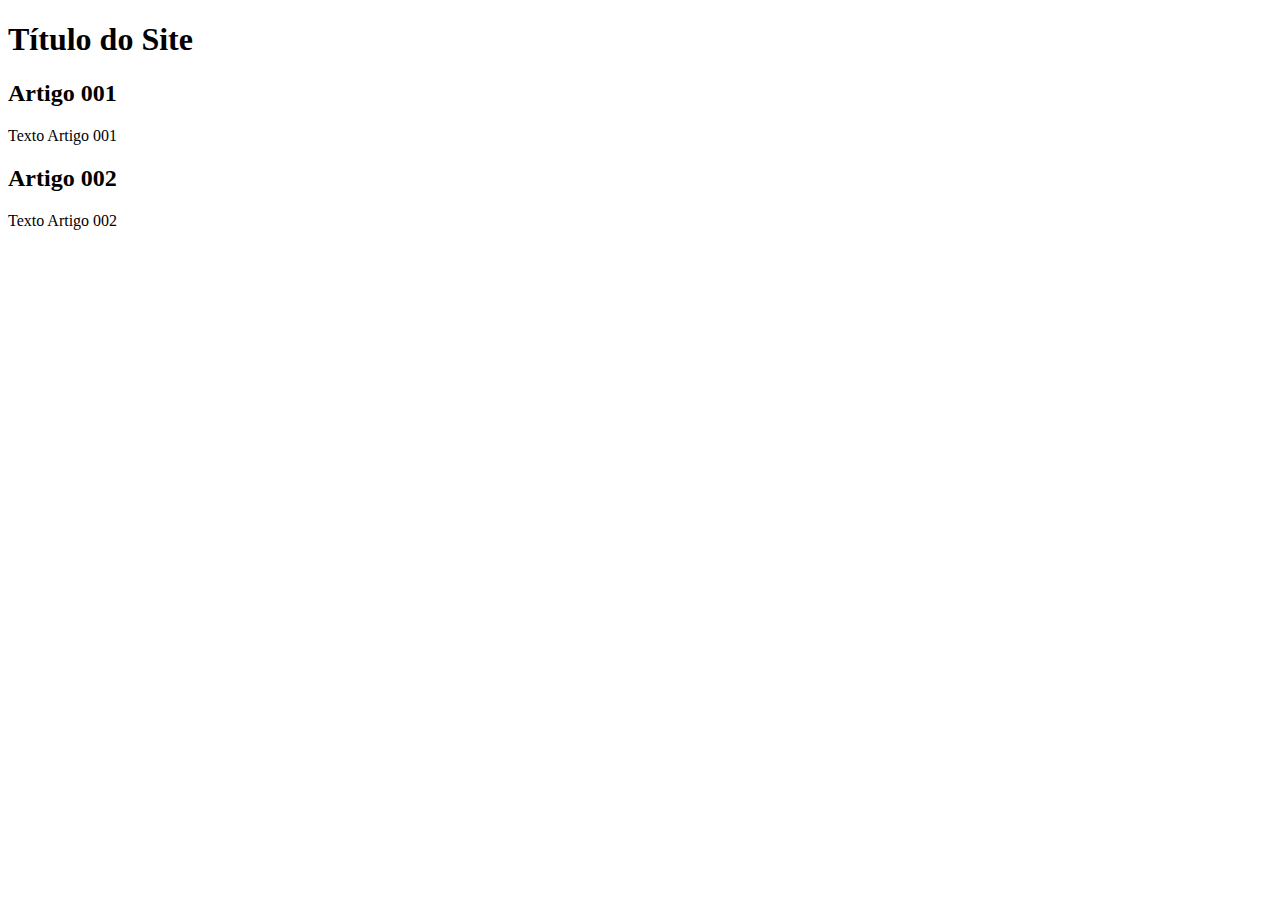
==== index.html @ edb36cc4 "add index" ====
<!DOCTYPE html>
<html lang="pt-BR">
<head>
    <meta charset="UTF-8">
    <meta http-equiv="X-UA-Compatible" content="IE=edge">
    <meta name="viewport" content="width=device-width, initial-scale=1.0">
    <title>Título do Site</title>
</head>
<body>
    <main>
        <header>
            <h1>Título do Site</h1>
        </header>
        <article>
            <h2>Artigo 001</h2>
            <p>Texto Artigo 001</p>
        </article>
        <article>
            <h2>Artigo 002</h2>
            <p>Texto Artigo 002</p>
        </article>
    </main>
</body>
</html>
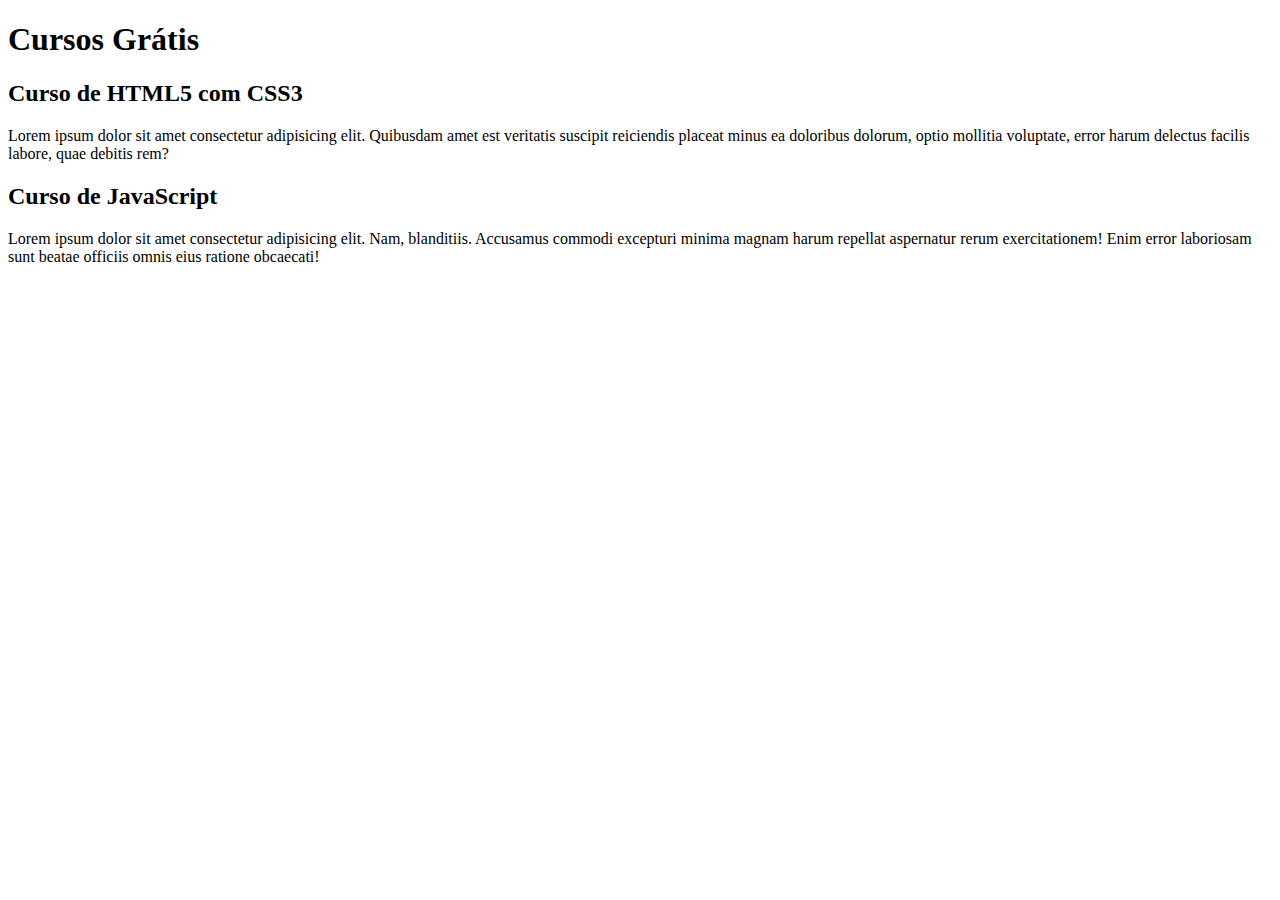
==== commit 08fa0b5a: "Comecei a escrever o conteúdo" ====
--- a/index.html
+++ b/index.html
@@ -4,20 +4,20 @@
     <meta charset="UTF-8">
     <meta http-equiv="X-UA-Compatible" content="IE=edge">
     <meta name="viewport" content="width=device-width, initial-scale=1.0">
-    <title>Título do Site</title>
+    <title></title>
 </head>
 <body>
     <main>
         <header>
-            <h1>Título do Site</h1>
+            <h1>Cursos Grátis</h1>
         </header>
         <article>
-            <h2>Artigo 001</h2>
-            <p>Texto Artigo 001</p>
+            <h2>Curso de HTML5 com CSS3</h2>
+            <p>Lorem ipsum dolor sit amet consectetur adipisicing elit. Quibusdam amet est veritatis suscipit reiciendis placeat minus ea doloribus dolorum, optio mollitia voluptate, error harum delectus facilis labore, quae debitis rem?</p>
         </article>
         <article>
-            <h2>Artigo 002</h2>
-            <p>Texto Artigo 002</p>
+            <h2>Curso de JavaScript</h2>
+            <p>Lorem ipsum dolor sit amet consectetur adipisicing elit. Nam, blanditiis. Accusamus commodi excepturi minima magnam harum repellat aspernatur rerum exercitationem! Enim error laboriosam sunt beatae officiis omnis eius ratione obcaecati!</p>
         </article>
     </main>
 </body>
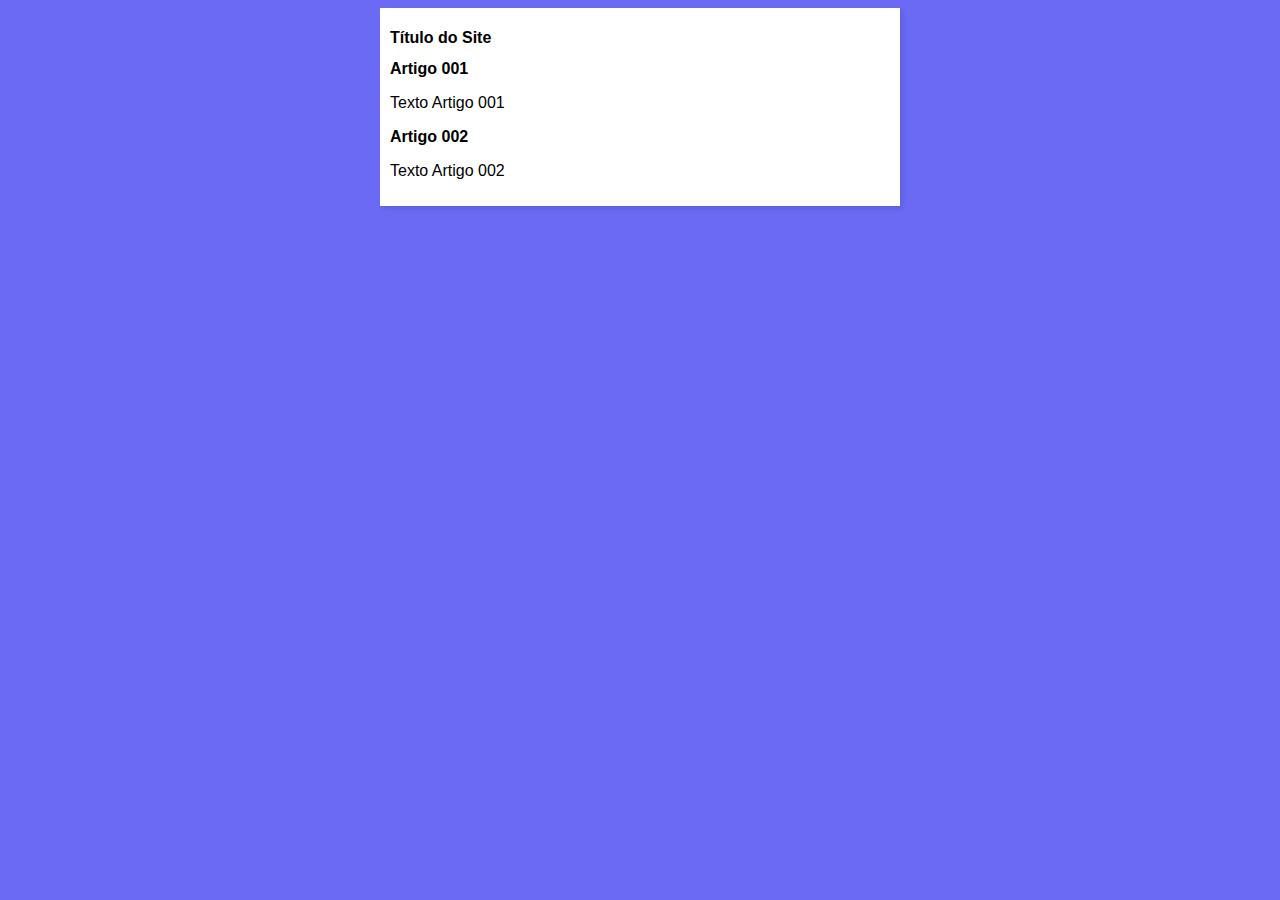
==== commit 40049141: "Inicie o design" ====
--- a/index.html
+++ b/index.html
@@ -4,20 +4,21 @@
     <meta charset="UTF-8">
     <meta http-equiv="X-UA-Compatible" content="IE=edge">
     <meta name="viewport" content="width=device-width, initial-scale=1.0">
-    <title></title>
+    <title>Título do Site</title>
+    <link rel="stylesheet" href="estilos/style.css">
 </head>
 <body>
     <main>
         <header>
-            <h1>Cursos Grátis</h1>
+            <h1>Título do Site</h1>
         </header>
         <article>
-            <h2>Curso de HTML5 com CSS3</h2>
-            <p>Lorem ipsum dolor sit amet consectetur adipisicing elit. Quibusdam amet est veritatis suscipit reiciendis placeat minus ea doloribus dolorum, optio mollitia voluptate, error harum delectus facilis labore, quae debitis rem?</p>
+            <h2>Artigo 001</h2>
+            <p>Texto Artigo 001</p>
         </article>
         <article>
-            <h2>Curso de JavaScript</h2>
-            <p>Lorem ipsum dolor sit amet consectetur adipisicing elit. Nam, blanditiis. Accusamus commodi excepturi minima magnam harum repellat aspernatur rerum exercitationem! Enim error laboriosam sunt beatae officiis omnis eius ratione obcaecati!</p>
+            <h2>Artigo 002</h2>
+            <p>Texto Artigo 002</p>
         </article>
     </main>
 </body>
--- a/estilos/style.css
+++ b/estilos/style.css
@@ -0,0 +1,17 @@
+* {
+    font-family: Arial, Helvetica, sans-serif;
+    font-size: 16px;
+}
+
+body {
+    background-color: rgb(106, 106, 245);
+
+}
+
+main {
+    background-color: white;
+    width: 500px;
+    margin: auto;
+    padding: 10px;
+    box-shadow: 3px 3px 5px rgba(0, 0, 0, 0.096);
+}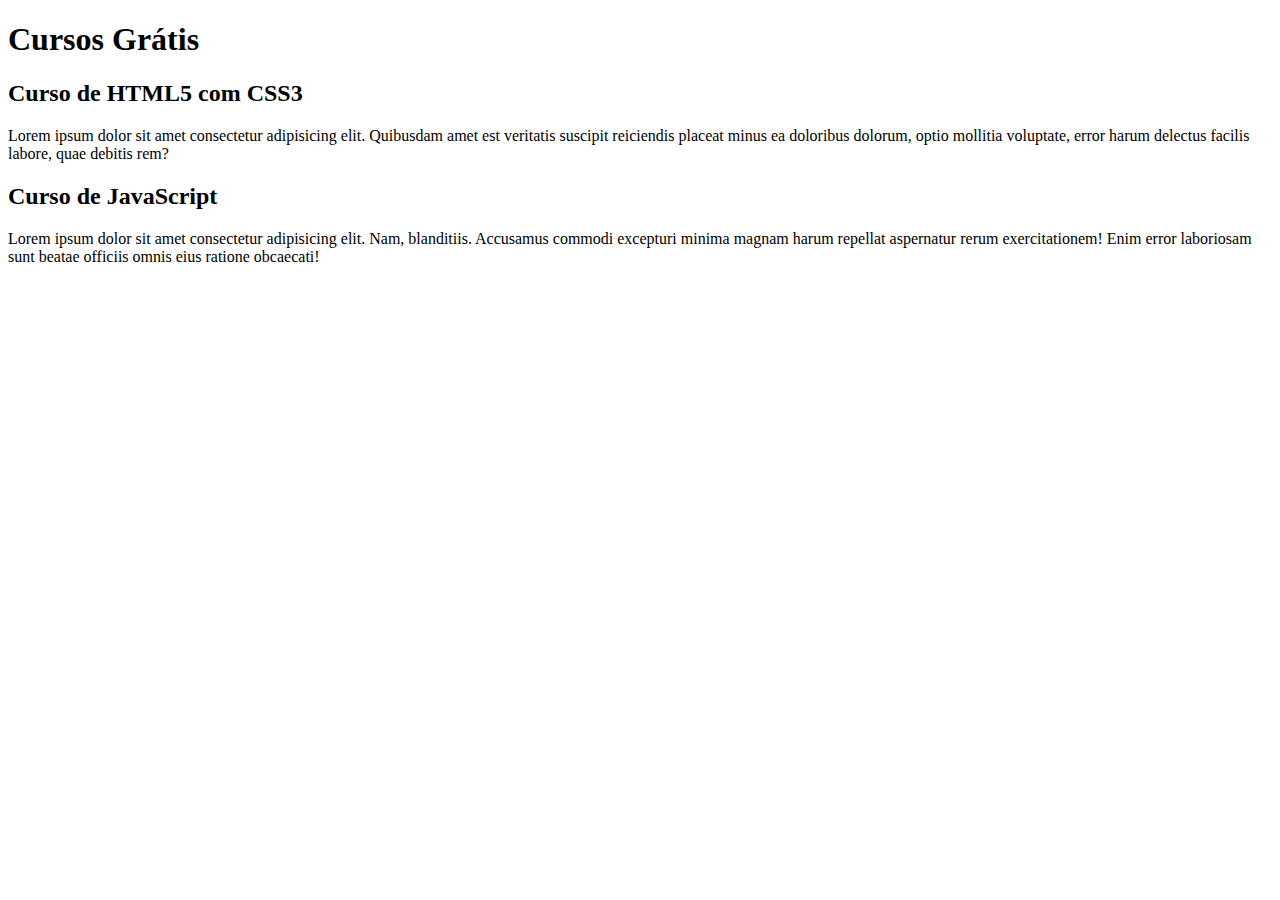
==== commit 0c2d14e3: "Update index.html" ====
--- a/index.html
+++ b/index.html
@@ -4,21 +4,20 @@
     <meta charset="UTF-8">
     <meta http-equiv="X-UA-Compatible" content="IE=edge">
     <meta name="viewport" content="width=device-width, initial-scale=1.0">
-    <title>Título do Site</title>
-    <link rel="stylesheet" href="estilos/style.css">
+    <title>Site CursoeVideo</title>
 </head>
 <body>
     <main>
         <header>
-            <h1>Título do Site</h1>
+            <h1>Cursos Grátis</h1>
         </header>
         <article>
-            <h2>Artigo 001</h2>
-            <p>Texto Artigo 001</p>
+            <h2>Curso de HTML5 com CSS3</h2>
+            <p>Lorem ipsum dolor sit amet consectetur adipisicing elit. Quibusdam amet est veritatis suscipit reiciendis placeat minus ea doloribus dolorum, optio mollitia voluptate, error harum delectus facilis labore, quae debitis rem?</p>
         </article>
         <article>
-            <h2>Artigo 002</h2>
-            <p>Texto Artigo 002</p>
+            <h2>Curso de JavaScript</h2>
+            <p>Lorem ipsum dolor sit amet consectetur adipisicing elit. Nam, blanditiis. Accusamus commodi excepturi minima magnam harum repellat aspernatur rerum exercitationem! Enim error laboriosam sunt beatae officiis omnis eius ratione obcaecati!</p>
         </article>
     </main>
 </body>
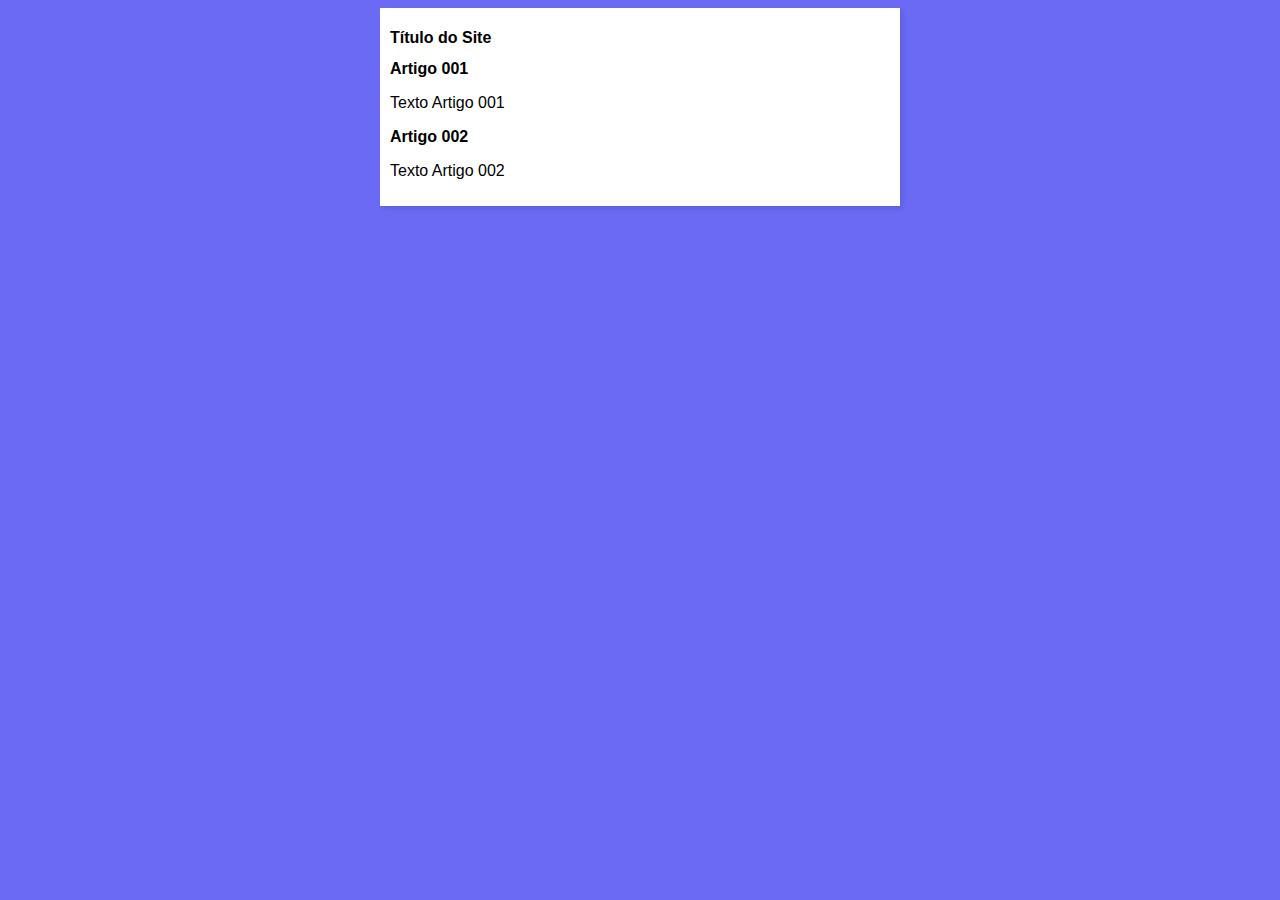
==== commit 5a18ee5e: "Update index.html" ====
--- a/index.html
+++ b/index.html
@@ -4,20 +4,21 @@
     <meta charset="UTF-8">
     <meta http-equiv="X-UA-Compatible" content="IE=edge">
     <meta name="viewport" content="width=device-width, initial-scale=1.0">
-    <title>Site CursoeVideo</title>
+    <title>Curso em Vídeo</title>
+    <link rel="stylesheet" href="estilos/style.css">
 </head>
 <body>
     <main>
         <header>
-            <h1>Cursos Grátis</h1>
+            <h1>Título do Site</h1>
         </header>
         <article>
-            <h2>Curso de HTML5 com CSS3</h2>
-            <p>Lorem ipsum dolor sit amet consectetur adipisicing elit. Quibusdam amet est veritatis suscipit reiciendis placeat minus ea doloribus dolorum, optio mollitia voluptate, error harum delectus facilis labore, quae debitis rem?</p>
+            <h2>Artigo 001</h2>
+            <p>Texto Artigo 001</p>
         </article>
         <article>
-            <h2>Curso de JavaScript</h2>
-            <p>Lorem ipsum dolor sit amet consectetur adipisicing elit. Nam, blanditiis. Accusamus commodi excepturi minima magnam harum repellat aspernatur rerum exercitationem! Enim error laboriosam sunt beatae officiis omnis eius ratione obcaecati!</p>
+            <h2>Artigo 002</h2>
+            <p>Texto Artigo 002</p>
         </article>
     </main>
 </body>
--- a/estilos/style.css
+++ b/estilos/style.css
@@ -0,0 +1,17 @@
+* {
+    font-family: Arial, Helvetica, sans-serif;
+    font-size: 16px;
+}
+
+body {
+    background-color: rgb(106, 106, 245);
+
+}
+
+main {
+    background-color: white;
+    width: 500px;
+    margin: auto;
+    padding: 10px;
+    box-shadow: 3px 3px 5px rgba(0, 0, 0, 0.096);
+}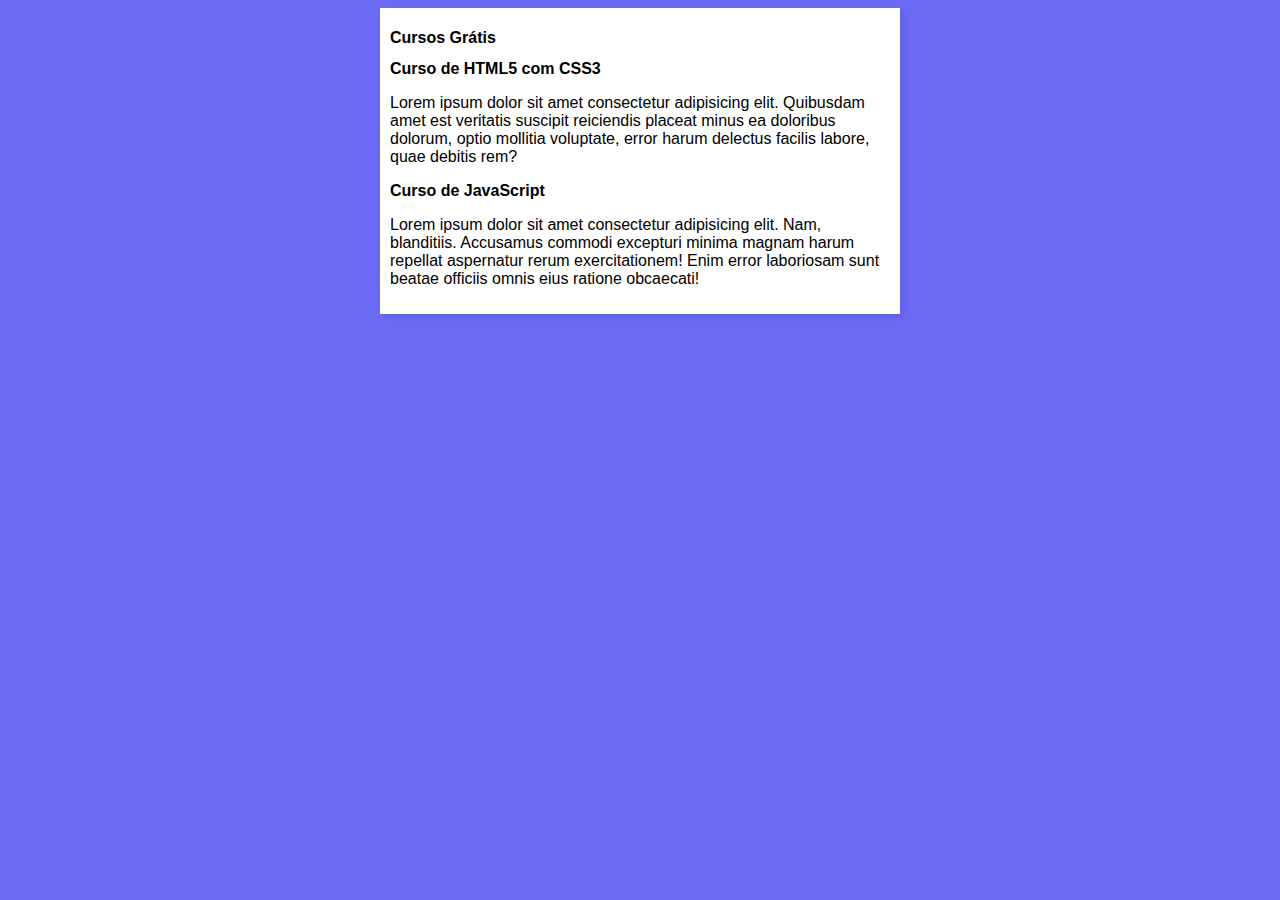
==== commit 19547d6f: "Merge branch 'design'" ====
--- a/index.html
+++ b/index.html
@@ -10,15 +10,15 @@
 <body>
     <main>
         <header>
-            <h1>Título do Site</h1>
+            <h1>Cursos Grátis</h1>
         </header>
         <article>
-            <h2>Artigo 001</h2>
-            <p>Texto Artigo 001</p>
+            <h2>Curso de HTML5 com CSS3</h2>
+            <p>Lorem ipsum dolor sit amet consectetur adipisicing elit. Quibusdam amet est veritatis suscipit reiciendis placeat minus ea doloribus dolorum, optio mollitia voluptate, error harum delectus facilis labore, quae debitis rem?</p>
         </article>
         <article>
-            <h2>Artigo 002</h2>
-            <p>Texto Artigo 002</p>
+            <h2>Curso de JavaScript</h2>
+            <p>Lorem ipsum dolor sit amet consectetur adipisicing elit. Nam, blanditiis. Accusamus commodi excepturi minima magnam harum repellat aspernatur rerum exercitationem! Enim error laboriosam sunt beatae officiis omnis eius ratione obcaecati!</p>
         </article>
     </main>
 </body>
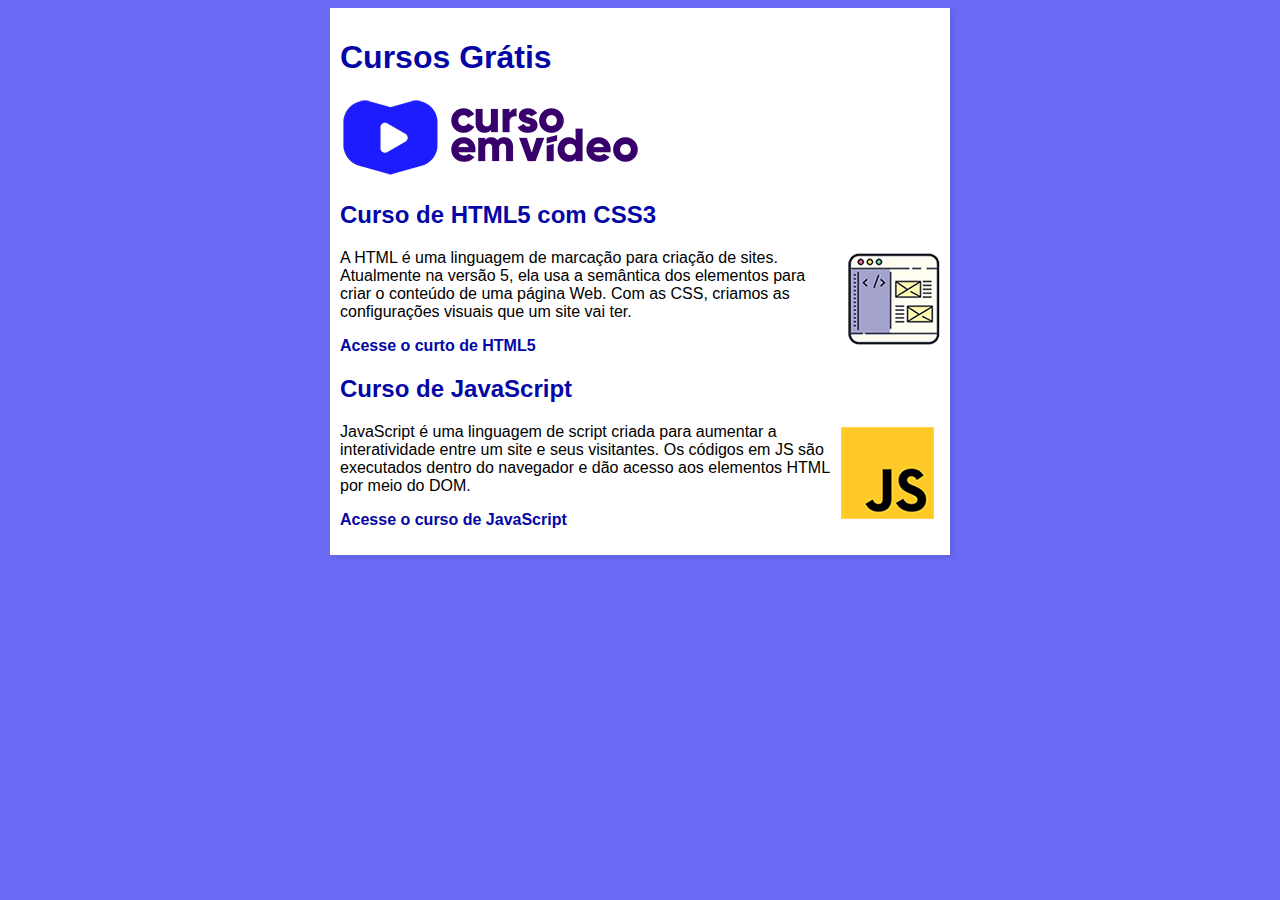
==== commit f98413f8: "Update" ====
--- a/index.html
+++ b/index.html
@@ -11,14 +11,21 @@
     <main>
         <header>
             <h1>Cursos Grátis</h1>
+            <img src="imagens/curso-em-video-cor.png" alt="">
         </header>
         <article>
             <h2>Curso de HTML5 com CSS3</h2>
-            <p>Lorem ipsum dolor sit amet consectetur adipisicing elit. Quibusdam amet est veritatis suscipit reiciendis placeat minus ea doloribus dolorum, optio mollitia voluptate, error harum delectus facilis labore, quae debitis rem?</p>
+            <img class="lado" src="imagens/curso-html-css.png" alt="">
+            <p>A HTML é uma linguagem de marcação para criação de sites.
+               Atualmente na versão 5, ela usa a semântica dos elementos para criar o conteúdo de uma página Web. Com as CSS, criamos as configurações visuais que um site vai ter. 
+            </p>
+            <p><a href="curso-html.html"> Acesse o curto de HTML5</a></p>
         </article>
         <article>
             <h2>Curso de JavaScript</h2>
-            <p>Lorem ipsum dolor sit amet consectetur adipisicing elit. Nam, blanditiis. Accusamus commodi excepturi minima magnam harum repellat aspernatur rerum exercitationem! Enim error laboriosam sunt beatae officiis omnis eius ratione obcaecati!</p>
+            <img class="lado" src="imagens/curso-javascript.png" alt="">
+            <p>JavaScript é uma linguagem de script criada para aumentar a interatividade entre um site  e seus visitantes. Os códigos em JS são executados dentro do navegador e dão acesso aos elementos HTML por meio do DOM.</p>
+            <p><a href="curso-js.html"> Acesse o curso de JavaScript</a></p>
         </article>
     </main>
 </body>
--- a/estilos/style.css
+++ b/estilos/style.css
@@ -10,8 +10,36 @@
 
 main {
     background-color: white;
-    width: 500px;
+    width: 600px;
     margin: auto;
     padding: 10px;
     box-shadow: 3px 3px 5px rgba(0, 0, 0, 0.096);
+}
+
+h1 {
+    font-size: 2em;
+    color: rgb(4, 7, 165);
+}
+
+h2 {
+    font-size: 1.5em;
+    color: rgb(4, 7, 165);
+    
+}
+
+img.lado {
+    float: right;
+}
+
+a {
+    text-decoration: none;
+    font-weight: bold;
+    color: rgb(4, 7, 165);
+    
+
+}
+
+a:hover {
+    text-decoration: underline;
+    color: blue;
 }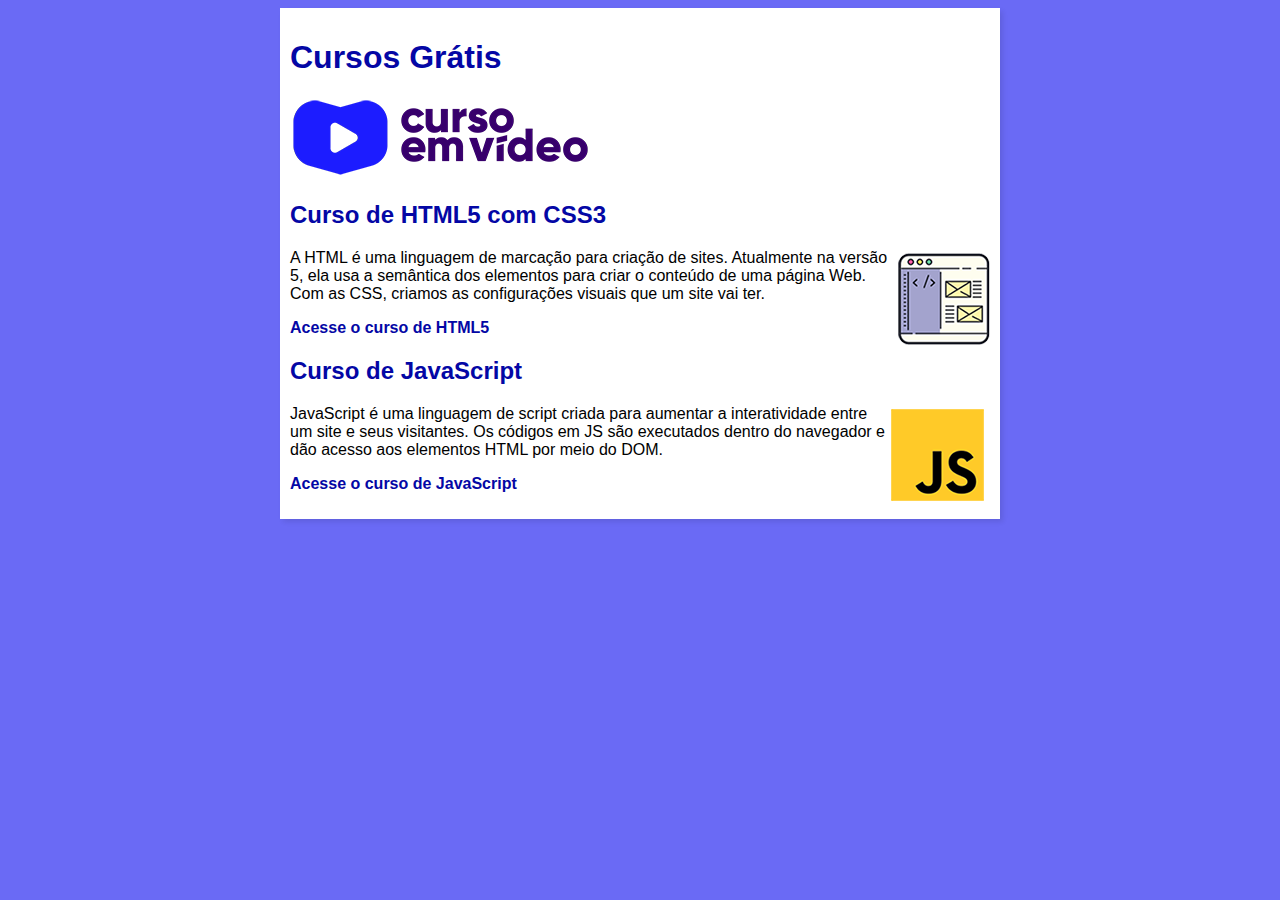
==== commit 64449b97: "Arrumando bugs" ====
--- a/index.html
+++ b/index.html
@@ -19,7 +19,7 @@
             <p>A HTML é uma linguagem de marcação para criação de sites.
                Atualmente na versão 5, ela usa a semântica dos elementos para criar o conteúdo de uma página Web. Com as CSS, criamos as configurações visuais que um site vai ter. 
             </p>
-            <p><a href="curso-html.html"> Acesse o curto de HTML5</a></p>
+            <p><a href="curso-html.html"> Acesse o curso de HTML5</a></p>
         </article>
         <article>
             <h2>Curso de JavaScript</h2>
--- a/estilos/style.css
+++ b/estilos/style.css
@@ -10,7 +10,7 @@
 
 main {
     background-color: white;
-    width: 600px;
+    width: 700px;
     margin: auto;
     padding: 10px;
     box-shadow: 3px 3px 5px rgba(0, 0, 0, 0.096);
